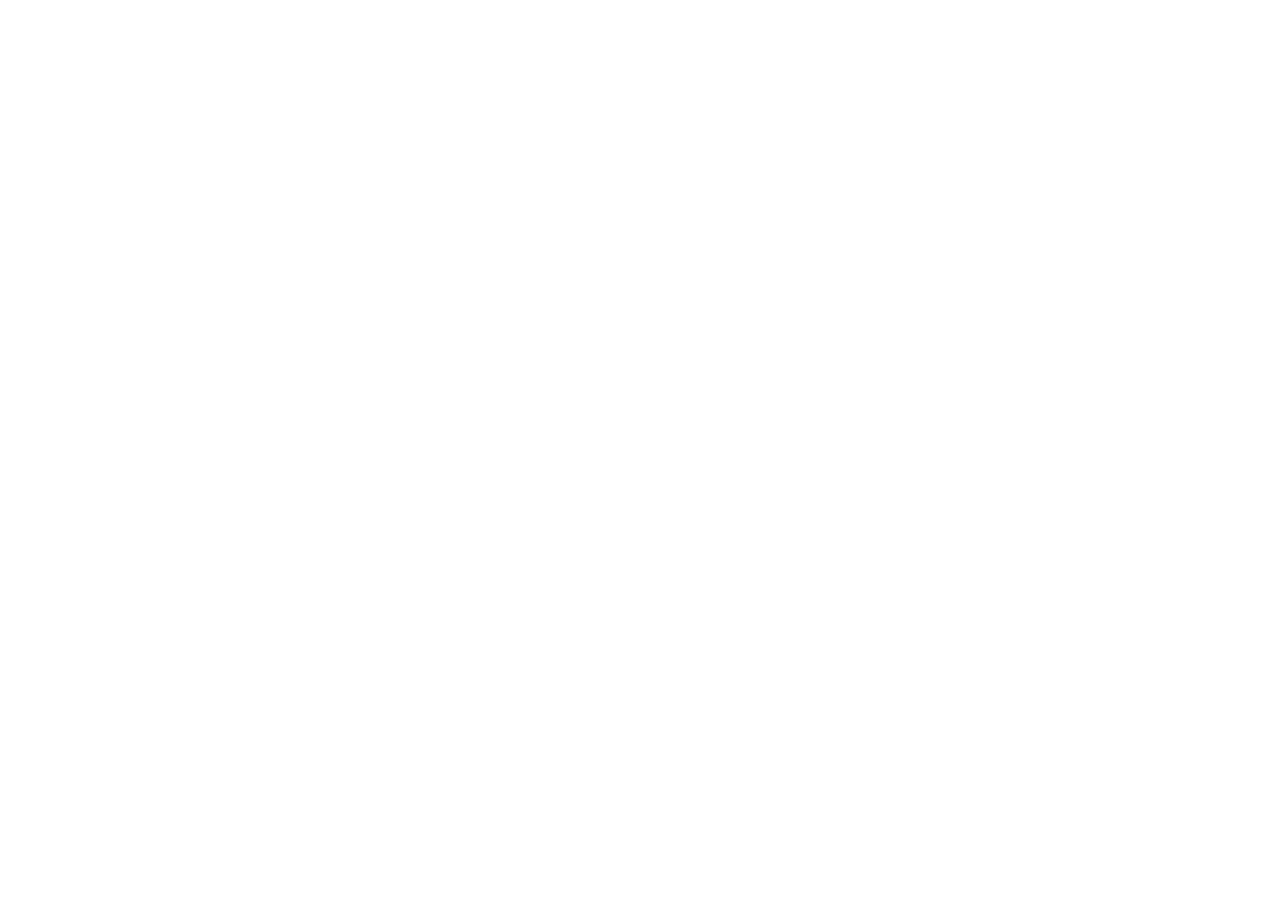
==== Index.html @ 280a2080 "Create Index.html" ====
<!DOCTYPE html>
<html lang="pl">

<head>
    <meta charset="UTF-8">
    <meta name="viewport" content="width=device-width, initial-scale=1.0">
    <title>Trakop</title>
    <link rel="stylesheet" href="css/style.css">
</head>

<body>



    <script src="./script.js"></script>
</body>

</html>
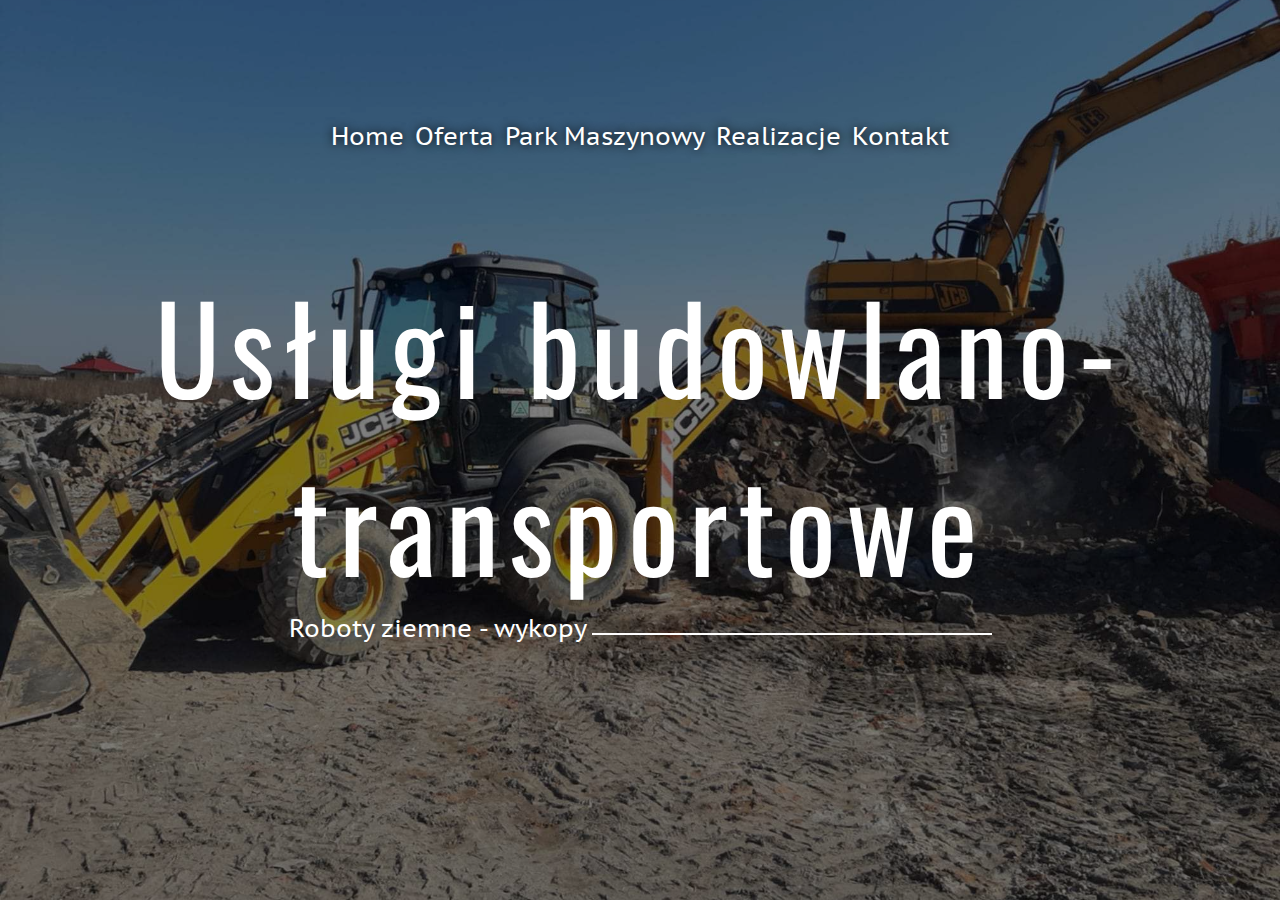
==== commit 92ffce53: "header nie ma strzałki i logo" ====
--- a/Index.html
+++ b/Index.html
@@ -5,11 +5,39 @@
     <meta charset="UTF-8">
     <meta name="viewport" content="width=device-width, initial-scale=1.0">
     <title>Trakop</title>
+    <link rel="preconnect" href="https://fonts.googleapis.com">
+    <link rel="preconnect" href="https://fonts.gstatic.com" crossorigin>
+    <link href="https://fonts.googleapis.com/css2?family=Montserrat:ital,wght@0,100..900;1,100..900&family=PT+Sans+Caption:wght@400;700&family=Raleway:ital,wght@0,100..900;1,100..900&display=swap" rel="stylesheet">
+    <link rel="preconnect" href="https://fonts.googleapis.com">
+    <link rel="preconnect" href="https://fonts.gstatic.com" crossorigin>
+    <link href="https://fonts.googleapis.com/css2?family=Montserrat:ital,wght@0,100..900;1,100..900&family=Oswald:wght@200..700&family=PT+Sans+Caption:wght@400;700&family=Raleway:ital,wght@0,100..900;1,100..900&display=swap" rel="stylesheet">
     <link rel="stylesheet" href="css/style.css">
 </head>
 
 <body>
 
+    <header class="header">
+        <div class="wrapper">
+            <nav class="nav">
+                <ul class="nav-list">
+                    <li class="nav-item" href="#">Home</li>
+                    <li class="nav-item" href="#">Oferta</li>
+                    <li class="nav-item" href="#">Park Maszynowy</li>
+                    <li class="nav-item" href="#">Realizacje</li>
+                    <li class="nav-item" href="#">Kontakt</li>
+                </ul>
+            </nav>
+
+        </div>
+        <div class="header-text">
+            <h1 class="header-title">Usługi budowlano-transportowe</h1>
+            <p class="text-under">Roboty ziemne - wykopy</p>
+            <div class="line"></div>
+        </div>
+    </header>
+
+
+    
 
 
     <script src="./script.js"></script>
--- a/css/style.css
+++ b/css/style.css
@@ -0,0 +1,85 @@
+* {
+  box-sizing: border-box;
+  margin: 0;
+  padding: 0;
+}
+
+body {
+  font-family: "PT Sans Caption", sans-serif;
+  height: 100vh;
+  font-size: 16px;
+  background-color: #333;
+  color: white;
+}
+
+.wrapper {
+  max-width: 1440px;
+  margin: 0 auto;
+}
+
+.header {
+  position: relative;
+  display: flex;
+  justify-content: center;
+  align-items: center;
+  flex-direction: column;
+  height: 100%;
+  background-image: url("../img/header-img.jpg");
+  background-position: center;
+  background-size: cover;
+  z-index: 0;
+}
+.header .nav {
+  background-color: #fff;
+  font-size: 25px;
+  text-shadow: 0px 0px 10px rgba(3, 3, 3, 0.9);
+}
+.header .nav .nav-list {
+  display: flex;
+  justify-content: space-evenly;
+  position: absolute;
+  top: 0;
+  left: 50%;
+  width: 50%;
+  list-style: none;
+  transform: translate(-50%);
+}
+.header .nav .nav-list .nav-item {
+  margin-top: 120px;
+  cursor: pointer;
+  transition: color 0.3s;
+}
+.header .nav .nav-list .nav-item:hover {
+  color: #f7b939;
+}
+.header .header-text {
+  text-align: center;
+}
+.header .header-text .header-title {
+  font-family: "Oswald", sans-serif;
+  letter-spacing: 10px;
+  font-weight: normal;
+  font-size: 120px;
+}
+.header .header-text .text-under {
+  display: inline-block;
+  font-size: 25px;
+}
+.header .header-text .line {
+  display: inline-block;
+  margin-bottom: 2px;
+  height: 2px;
+  width: 400px;
+  background-color: #fff;
+}
+
+.header::after {
+  position: absolute;
+  content: "";
+  width: 100%;
+  height: 100%;
+  top: 0px;
+  left: 0px;
+  background-color: rgba(0, 0, 0, 0.5);
+  z-index: -1;
+}/*# sourceMappingURL=style.css.map */